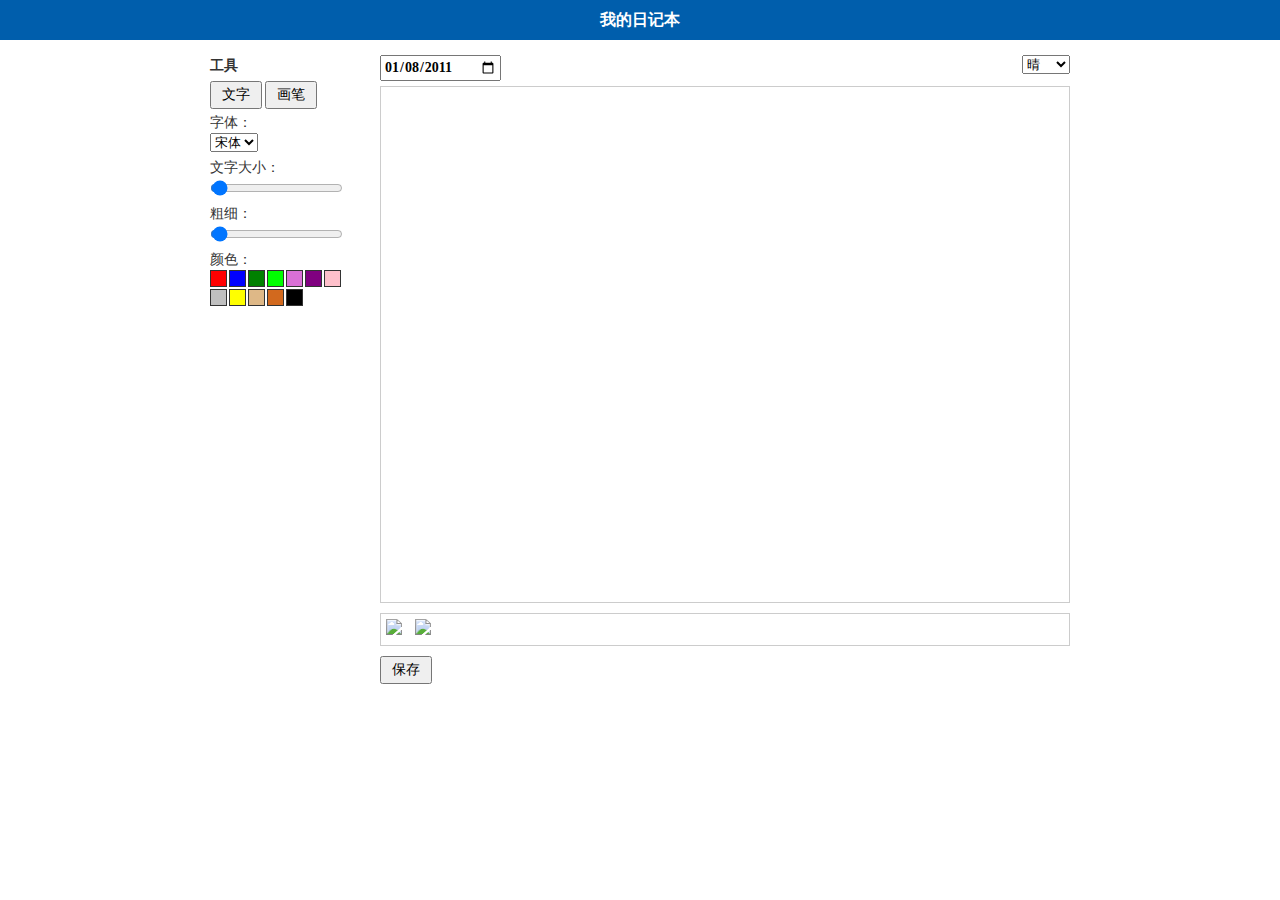
==== trunk/index.html @ 61ef1481 "" ====
<!DOCTYPE HTML>
<html>
<head>
	<meta charset="UTF-8" />
	<link rel="stylesheet" href="css/note.css" />
	<script type="text/javascript" src="db.js"></script>
	<script type="text/javascript" src="paint.js"></script>
    <script type="text/javascript" src="daily.js"></script>
	<title>我的日记本</title>
</head>
<body>

	<header>我的日记本</header>
	
	<div id="container">
	
		<aside class="tools">
			<h3>工具</h3>
			<section id="tools">
				<button id="inputText">文字</button>
				<button id="drawImage">画笔</button>
				<label for="fontFamily">字体：</label>
				<select name="fontFamily" id="fontFamily" style="margin-bottom: 5px;">
					<option value="宋体">宋体</option>
					<option value="黑体">黑体</option>
					<option value="幼圆">幼圆</option>
				</select>
				<label for="fontSize">文字大小：<span id="fontSizeOutput"></span></label>
				<input type="range" id="fontSize" value="12" min="12" max="30" />
				<label for="penWidth">粗细：<span id="penWidthOutput"></span></label>
				<input id="penWidth" type="range" value="1" min="1" max="20" />

				<label for="">颜色：<span id="colorOutput"></span></label>
				<ul class="colors" id="colors">
					<li style="color:red;background-color:red;">red</li>	
					<li style="color:blue;background-color:blue;">blue</li>	
					<li style="color:green;background-color:green;">green</li>	
					<li style="color:lime;background-color:lime;">lime</li>	
					<li style="color:orchid;background-color:orchid;">orchid</li>	
					<li style="color:purple;background-color:purple;">purple</li>	
					<li style="color:pink;background-color:pink;">pink</li>	
					<li style="color:silver;background-color:silver;">silver</li>	
					<li style="color:yellow;background-color:yellow;">yellow</li>	
					<li style="color:burlywood;background-color:burlywood;">burlywood</li>	
					<li style="color:chocolate;background-color:chocolate;">chocolate</li>	
					<li style="color:black;background-color:black;">black</li>	
				</ul>
			</section>
		</aside>
		
		<article class="one-note">
			<h3 class="date-weather">
				<!-- <button class="older" title="前一天">前一天</button> -->
				<input type="date" id="noteDate" value="2011-01-08" title="输入日期，或者点击右侧的箭头选择日期" />
				<!-- <button class="newer" title="后一天">后一天</button> -->
				<select class="weather" id="noteWeather">
					<option value="晴" selected="selected">晴</option>
					<option value="阴">阴</option>
					<option value="多云">多云</option>
				</select>
			</h3>
			<section class="content" id="canvasBox">
				<canvas id="noteContent" width="678" height="500"></canvas>
			</section>
		</article>

		<ul class="pics">
			<li><img src="http://xnimg.cn/imgpro/icons/blog.gif" /></li>
			<li><img src="http://hdn.xnimg.cn/photos/hdn421/20101113/1335/h_tiny_UNoy_5e48000038232f74.jpg" /></li>
		</ul>
		
		<button id="submit" style="margin-left: 170px;margin-top: 10px;">保存</button>
		
	</div>
	
	<script type="text/javascript" src="js/cy.js"></script>

  <div id="textarea_wapper" style="position: absolute; width: 313px; height: 120px; background-color: gray; display: none;">
    <textarea rows="5" cols="36" id="text_area" ></textarea>
      <button id="print_text" style="float: right">Print</button>
      <button id="cancel_text" style="float: right">Cancel</button>
  </div>
	
</body>
</html>
---- trunk/css/note.css ----
* {
	padding: 0;
	margin: 0;
}
a img, :link img, :visited img{border:0}
ul{list-style:none}
body {
	font-family: Tahoma,'微软雅黑',simsun;
	font-size: 12px;
	line-height: 1.5;
	color: #333;
}
textarea {
	font-family: Tahoma,'微软雅黑',simsun;
	overflow: auto;
	padding: 2px;
}
input {
	font-family: Tahoma,'微软雅黑',simsun;
	padding: 2px;
}
button {
	font-family: Tahoma,'微软雅黑',simsun;
	font-size: 14px;
	padding: 3px 10px;
	cursor: pointer;
}
header {
	text-align: center;
	font-size: 16px;
	font-weight: bold;
	height: 40px;
	line-height: 40px;
	background: #005EAC;
	color: #fff;
}
#container {
	padding: 15px 20px;
}
#canvasBox {
	border: 1px solid #ccc;
}
#container {
	width: 860px;
	margin: 0 auto;
	overflow: hidden;
}
.shadow {
	border: 1px solid #CCC;
	box-shadow: 2px 2px 1px #DDD;
}
.tools {
	float: left;
	width: 150px;
	margin-right: 20px;
}
.tools h3 {
	margin-bottom: 5px;
}
.tools button {
	margin-bottom: 3px;
}
.tools label {
	font-size: 14px;
	display: block;
}
.tools .colors {
	overflow: hidden;
}
.tools .colors li {
	float: left;
	margin: 0 2px 2px 0;
	border: 1px solid #333;
	width: 15px;
	height: 15px;
	text-indent: -9999em;
}
.one-note {
	float: left;
	width: 690px;
	margin-bottom: 10px;
}
.one-note .content {
	padding: 5px;
	border: 1px solid #DDD;
}
.date-weather {
	font-size: 16px;
	text-align: center;
	overflow: hidden;
	margin-bottom: 5px;
}
.date-weather button {
	display: inline-block;
	width: 0;
	height: 0;
	font-size: 0;
	padding: 0;
	background: transparent;
	text-indent: -9999em;
}
.date-weather input[type='date'] {
	font-size: 14px;
	font-weight: bold;
	float: left;
}
.date-weather button.older {
	border-top: 7px solid transparent;
	border-right: 7px solid #333;
	border-bottom: 7px solid transparent;
	border-left: 0 none;
	margin-right: 10px;
}
.date-weather button.newer {
	border-top: 7px solid transparent;
	border-left: 7px solid #333;
	border-bottom: 7px solid transparent;
	border-right: 0 none;
	margin-left: 10px;
}
.date-weather .weather {
	float: right;
}
.pics {
	clear: both;
	border: 1px solid #ccc;
	margin-top: 10px;
	margin-left: 170px;
}
.pics li {
	display: inline-block;
	vertical-align: top;
	margin: 5px;
}
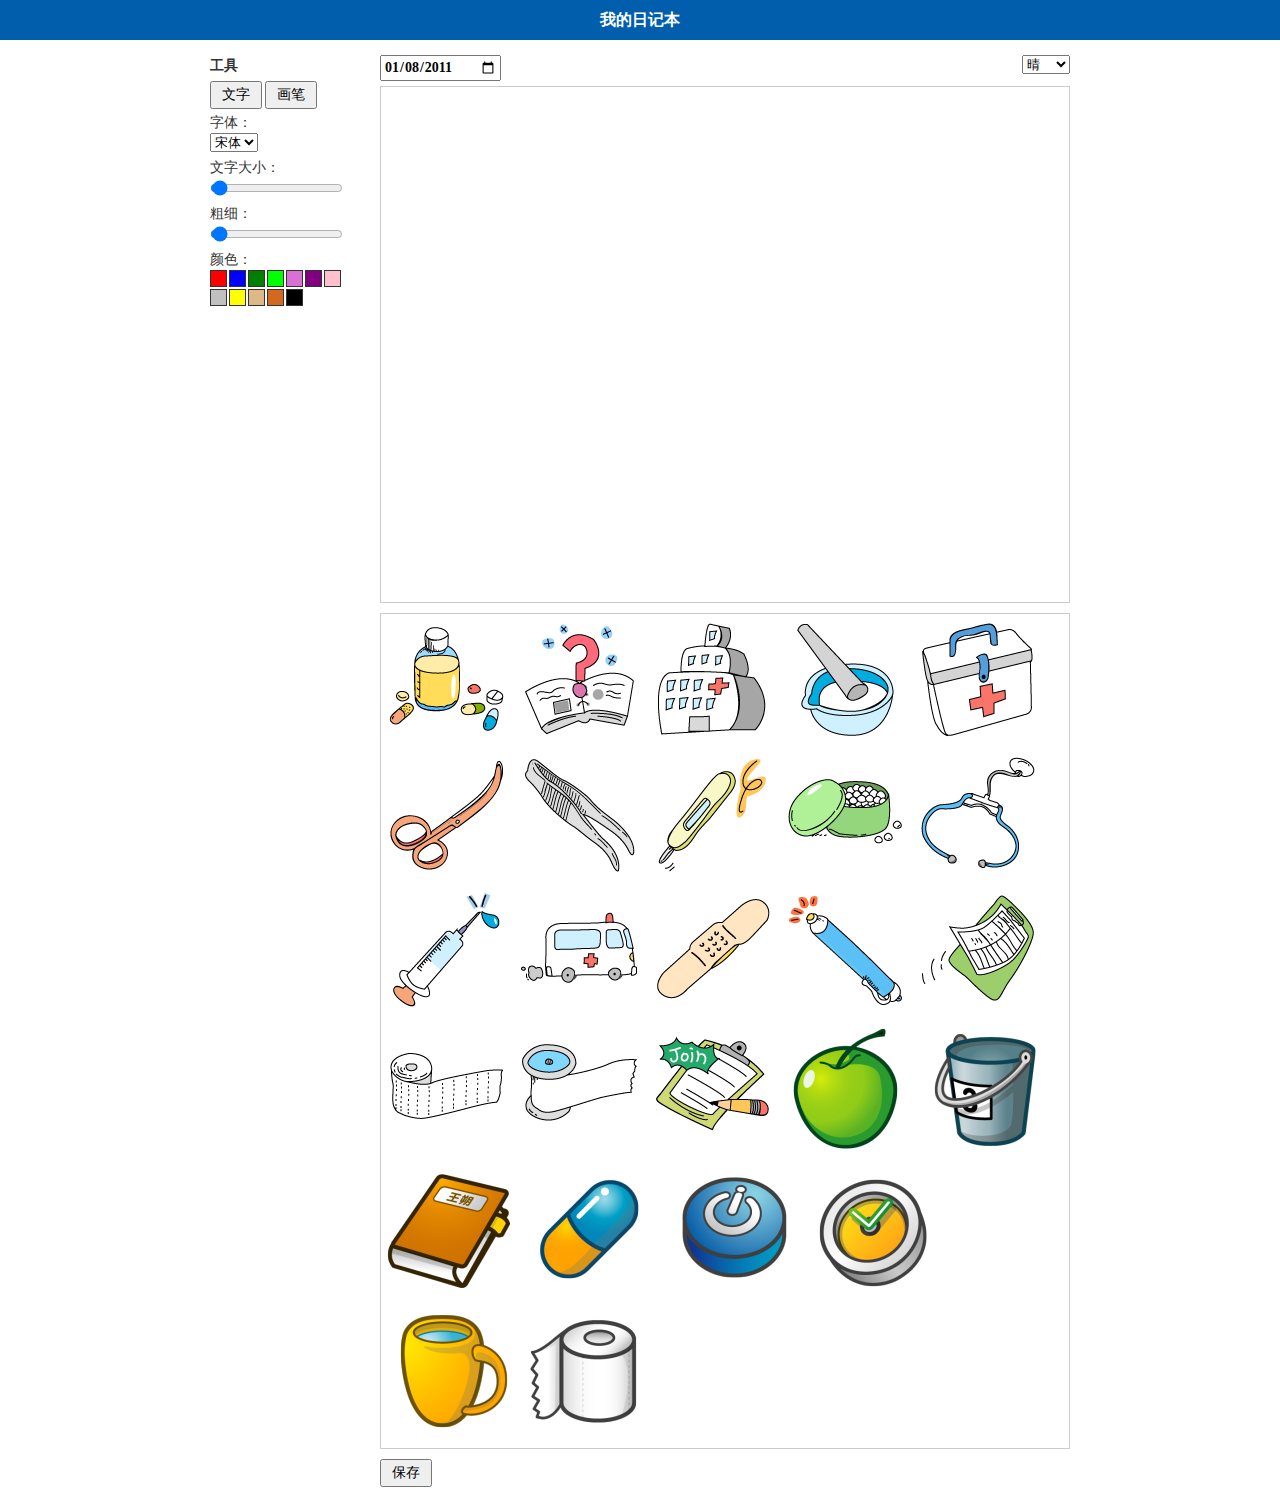
==== commit 53688639: "" ====
--- a/trunk/index.html
+++ b/trunk/index.html
@@ -65,8 +65,32 @@
 		</article>
 
 		<ul class="pics">
-			<li><img src="http://xnimg.cn/imgpro/icons/blog.gif" /></li>
-			<li><img src="http://hdn.xnimg.cn/photos/hdn421/20101113/1335/h_tiny_UNoy_5e48000038232f74.jpg" /></li>
+			<li><img src="icons/1.png" /></li>
+			<li><img src="icons/2.png" /></li>
+			<li><img src="icons/3.png" /></li>
+			<li><img src="icons/4.png" /></li>
+			<li><img src="icons/5.png" /></li>
+			<li><img src="icons/6.png" /></li>
+			<li><img src="icons/7.png" /></li>
+			<li><img src="icons/8.png" /></li>
+			<li><img src="icons/9.png" /></li>
+			<li><img src="icons/10.png" /></li>
+			<li><img src="icons/11.png" /></li>
+			<li><img src="icons/12.png" /></li>
+			<li><img src="icons/13.png" /></li>
+			<li><img src="icons/14.png" /></li>
+			<li><img src="icons/15.png" /></li>
+			<li><img src="icons/16.png" /></li>
+			<li><img src="icons/17.png" /></li>
+			<li><img src="icons/18.png" /></li>
+			<li><img src="icons/apple.png" /></li>
+			<li><img src="icons/barrel.png" /></li>
+			<li><img src="icons/book.png" /></li>
+			<li><img src="icons/capsule.png" /></li>
+			<li><img src="icons/chinaui.png" /></li>
+			<li><img src="icons/clock.png" /></li>
+			<li><img src="icons/cup.png" /></li>
+			<li><img src="icons/toilet paper.png" /></li>
 		</ul>
 		
 		<button id="submit" style="margin-left: 170px;margin-top: 10px;">保存</button>
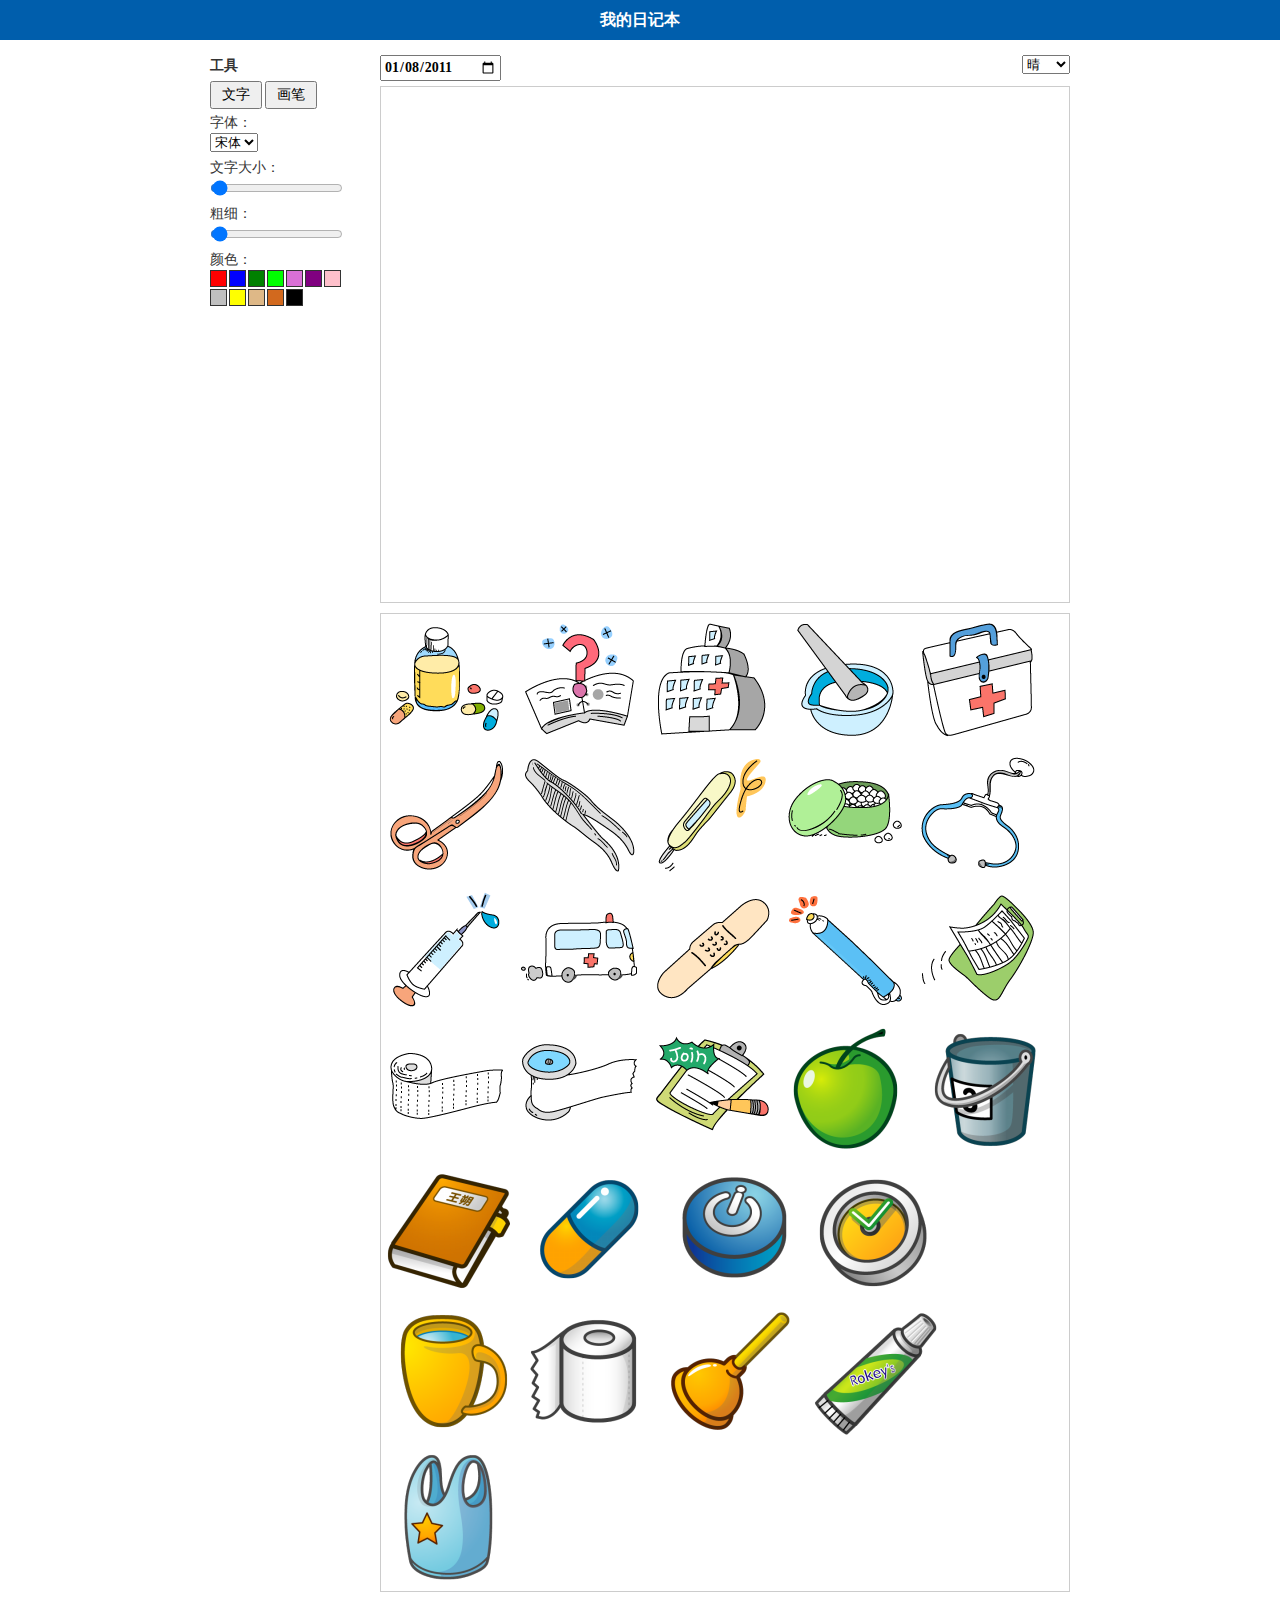
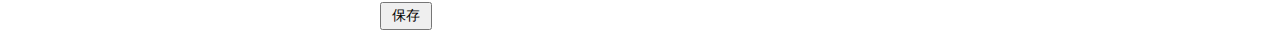
==== commit 595b90b4: "" ====
--- a/trunk/index.html
+++ b/trunk/index.html
@@ -91,6 +91,9 @@
 			<li><img src="icons/clock.png" /></li>
 			<li><img src="icons/cup.png" /></li>
 			<li><img src="icons/toilet paper.png" /></li>
+			<li><img src="icons/xxxx.png" /></li>
+			<li><img src="icons/toothpaste.png" /></li>
+			<li><img src="icons/vest.png" /></li>
 		</ul>
 		
 		<button id="submit" style="margin-left: 170px;margin-top: 10px;">保存</button>
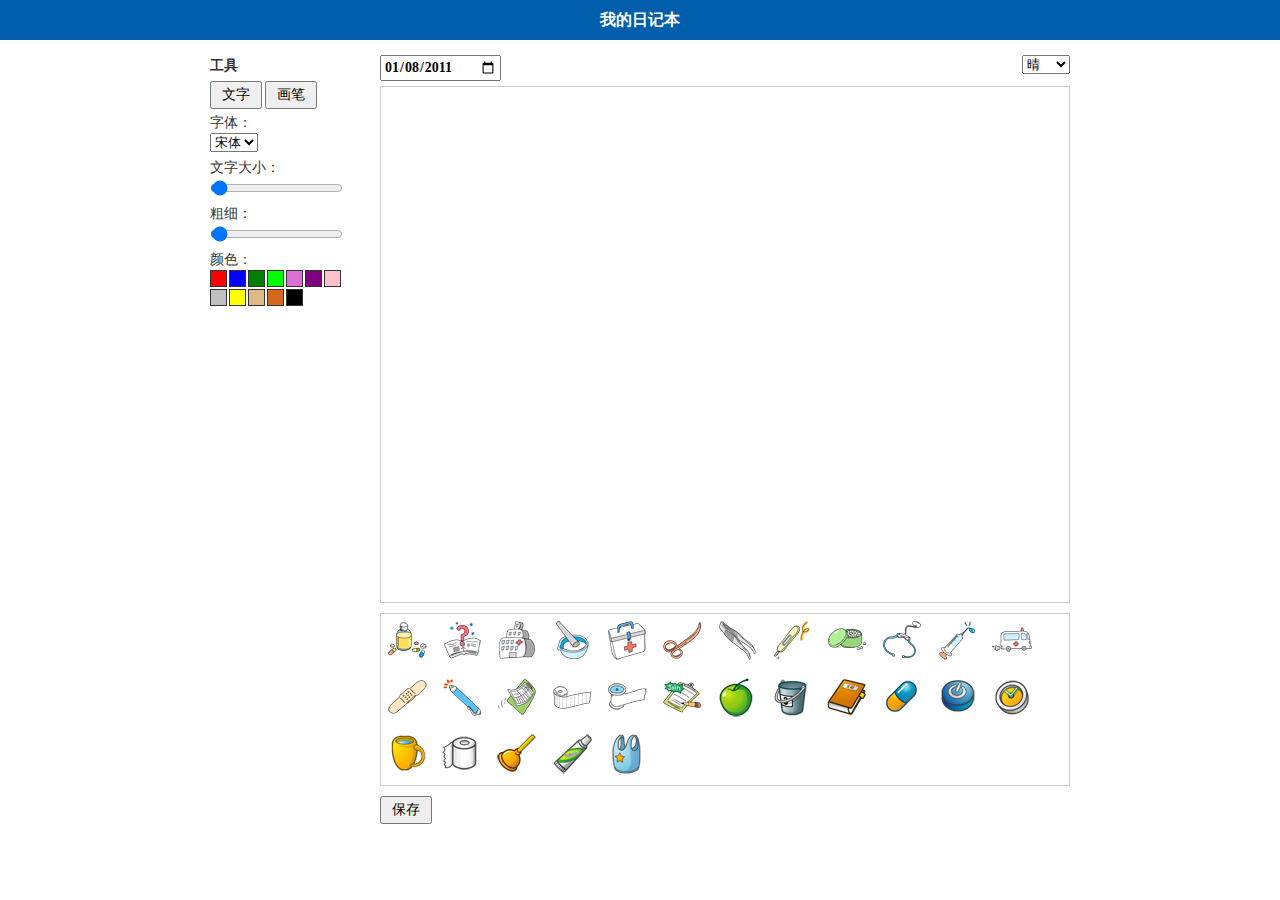
==== commit b1ba46e0: "" ====
--- a/trunk/index.html
+++ b/trunk/index.html
@@ -64,7 +64,7 @@
 			</section>
 		</article>
 
-		<ul class="pics">
+		<ul class="pics" title="点住图片拖到上面试试吧:-)">
 			<li><img src="icons/1.png" /></li>
 			<li><img src="icons/2.png" /></li>
 			<li><img src="icons/3.png" /></li>
--- a/trunk/css/note.css
+++ b/trunk/css/note.css
@@ -131,4 +131,13 @@
 	display: inline-block;
 	vertical-align: top;
 	margin: 5px;
+}
+.pics img {
+	border: 1px solid transparent;
+	-webkit-transition: all 0.5s ease-in-out;
+}
+.pics img:hover {
+	border: 1px solid #CCC;
+	box-shadow: 2px 2px 2px #DDD;
+	-webkit-transform: rotate(360deg);
 }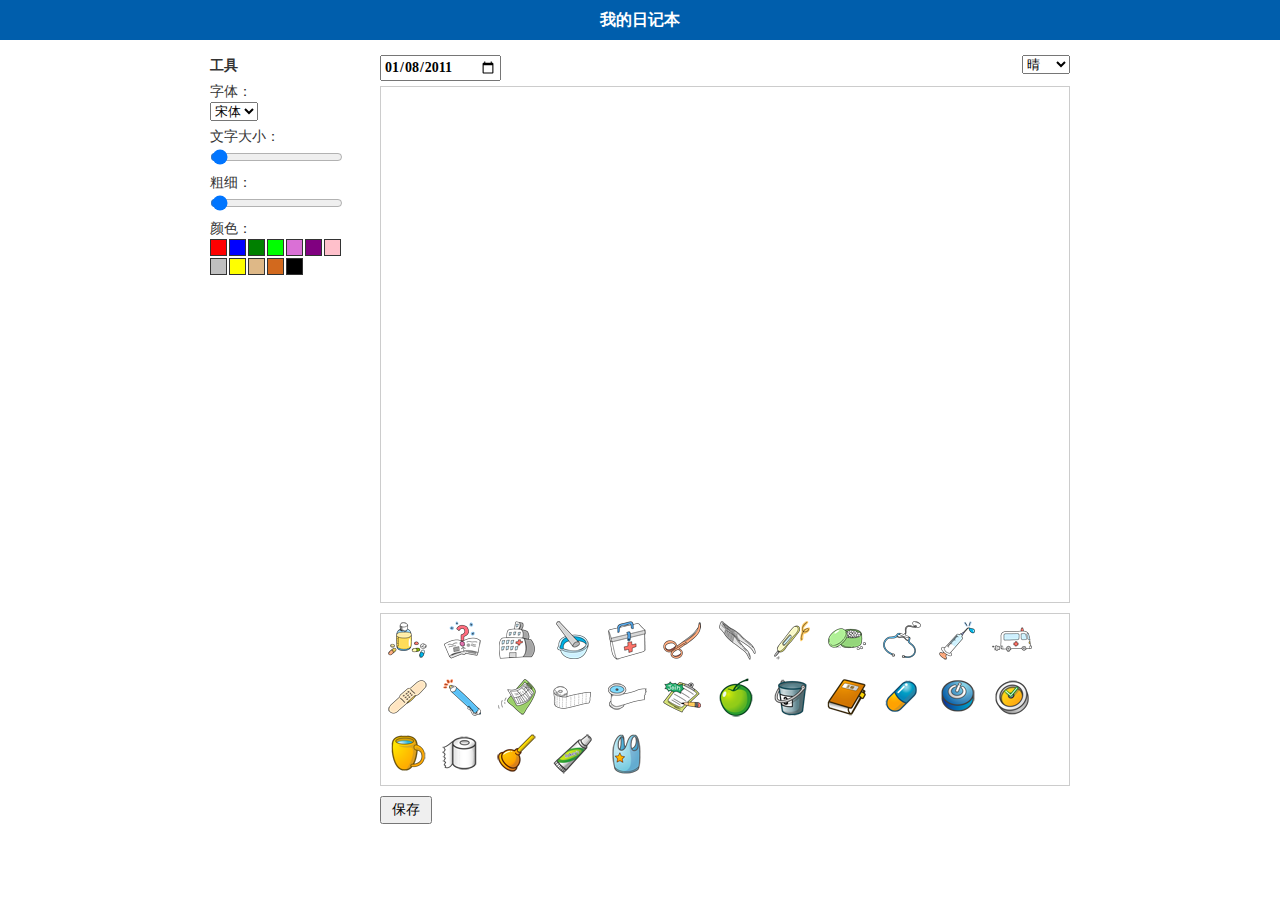
==== commit 2470d478: "" ====
--- a/trunk/index.html
+++ b/trunk/index.html
@@ -17,8 +17,8 @@
 		<aside class="tools">
 			<h3>工具</h3>
 			<section id="tools">
-				<button id="inputText">文字</button>
-				<button id="drawImage">画笔</button>
+				<!-- <button id="inputText">文字</button>
+				<button id="drawImage">画笔</button> -->
 				<label for="fontFamily">字体：</label>
 				<select name="fontFamily" id="fontFamily" style="margin-bottom: 5px;">
 					<option value="宋体">宋体</option>
@@ -64,7 +64,7 @@
 			</section>
 		</article>
 
-		<ul class="pics" title="点住图片拖到上面试试吧:-)">
+		<ul class="pics">
 			<li><img src="icons/1.png" /></li>
 			<li><img src="icons/2.png" /></li>
 			<li><img src="icons/3.png" /></li>
@@ -100,7 +100,6 @@
 		
 	</div>
 	
-	<script type="text/javascript" src="js/cy.js"></script>
 
   <div id="textarea_wapper" style="position: absolute; width: 313px; height: 120px; background-color: gray; display: none;">
     <textarea rows="5" cols="36" id="text_area" ></textarea>
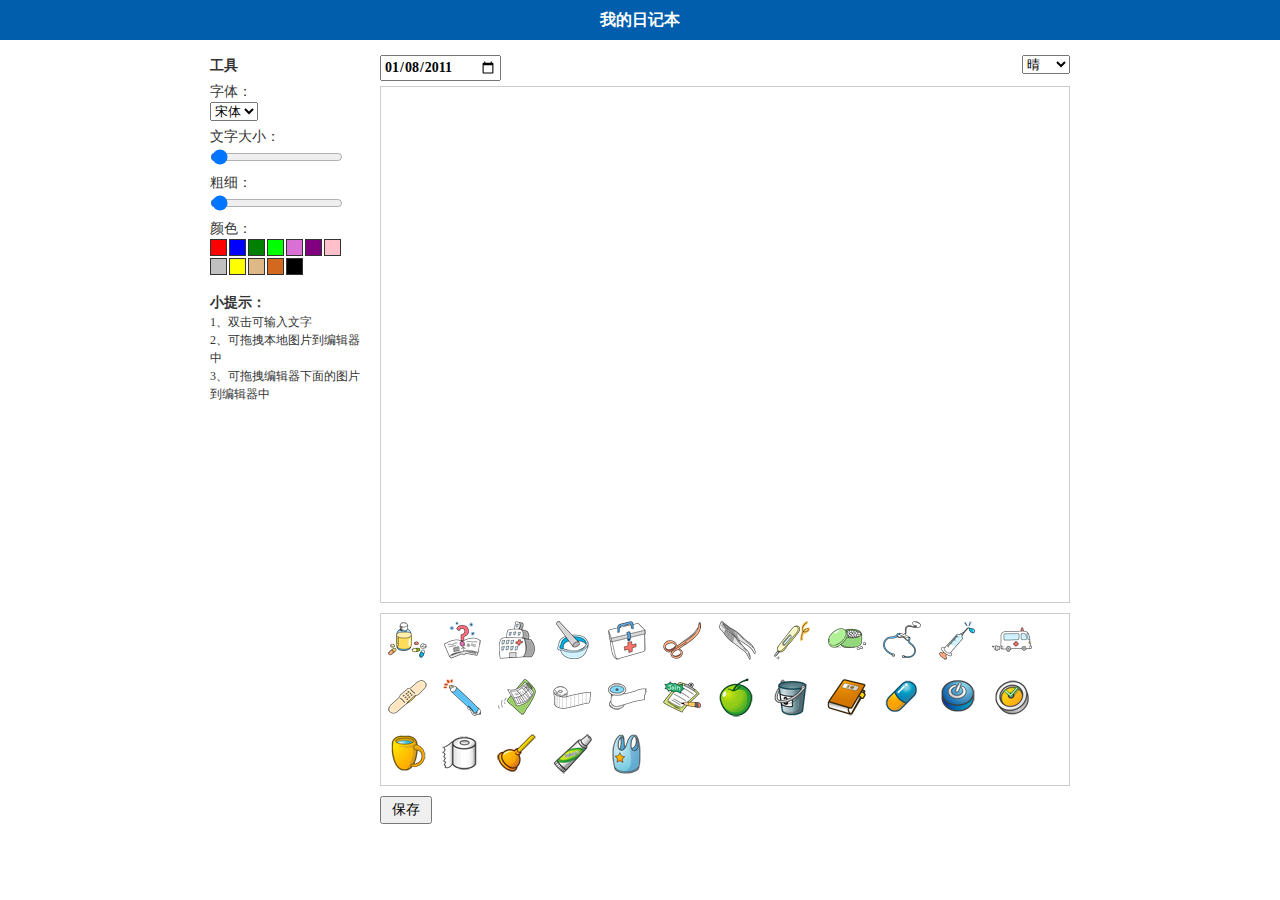
==== commit cb8ed286: "" ====
--- a/trunk/index.html
+++ b/trunk/index.html
@@ -45,6 +45,7 @@
 					<li style="color:chocolate;background-color:chocolate;">chocolate</li>	
 					<li style="color:black;background-color:black;">black</li>	
 				</ul>
+				<p style="margin-top: 15px;"><strong style="font-size: 14px;">小提示：</strong><br />1、双击可输入文字<br />2、可拖拽本地图片到编辑器中<br />3、可拖拽编辑器下面的图片到编辑器中</p>
 			</section>
 		</aside>
 		
